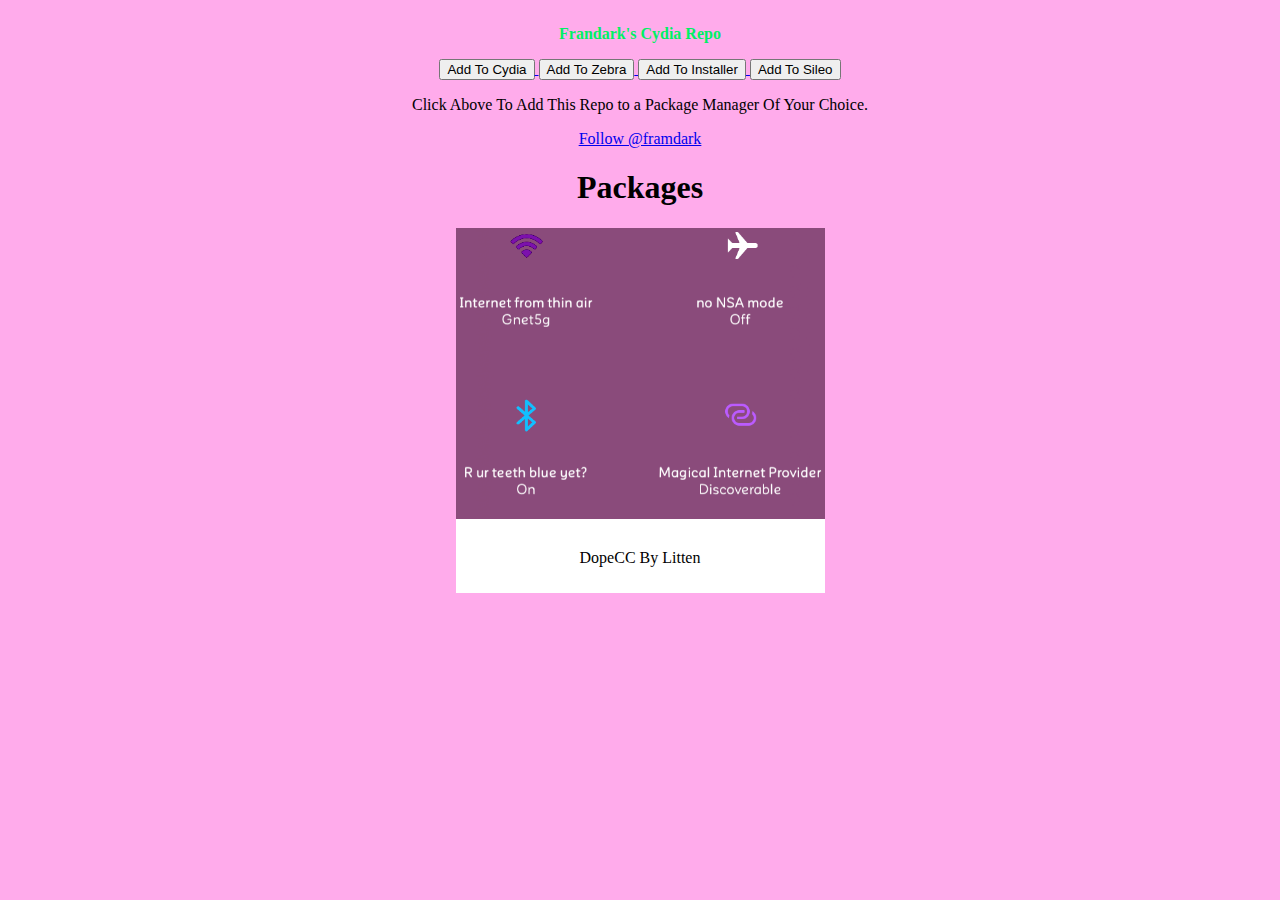
==== index.html @ 192bac97 "Web Desciption prep" ====
<!DOCTYPE html>
<html>

<head>
<meta name="viewport" content="width=device-width, initial-scale=1">
<link rel="shortcut icon" href="subpages/Webpic.png" type="image/x-icon" />
<link rel="stylesheet" href="assets/css/styles.css">
</head>

<body>
<b>
	<script>
	var text="Frandark's Cydia Repo"
	var speed=40

	if (document.all||document.getElementById){
	document.write('<span id="highlight">' + text + '</span>')
	var storetext=document.getElementById? document.getElementById("highlight") : document.all.highlight
	}
	else
	document.write(text)
	var hex=new Array("00","14","28","3C","50","64","78","8C","A0","B4","C8","DC","F0")
	var r=1
	var g=1
	var b=1
	var seq=1
	function changetext(){
	rainbow="#"+hex[r]+hex[g]+hex[b]
	storetext.style.color=rainbow
	}
	function change(){
	if (seq==6){
	b--
	if (b==0)
	seq=1
	}
	if (seq==5){
	r++
	if (r==12)
	seq=6
	}
	if (seq==4){
	g--
	if (g==0)
	seq=5
	}
	if (seq==3){
	b++
	if (b==12)
	seq=4
	}
	if (seq==2){
	r--
	if (r==0)
	seq=3
	}
	if (seq==1){
	g++
	if (g==12)
	seq=2
	}
	changetext()
	}
	function starteffect(){
	if (document.all||document.getElementById)
	flash=setInterval("change()",speed)
	}
	starteffect()
	</script>
</b>
</br>
<p>
	<a href="cydia://url/https://cydia.saurik.com/api/share#?source=https://framdark.github.io/frams">
		<button>Add To Cydia</button>
	</a>
	<a href="zbra://sources/add/https://framdark.github.io/frams">
	           <button>Add To Zebra</button>
	</a>
	<a href="installer://add/repo=https://framdark.github.io/frams"<input type="image">
		<button>Add To Installer</button>
	</a>
	<a href="sileo://source/https://framdark.github.io/frams">
	             <button>Add To Sileo</button>
	</a>
</p>
<p>Click Above To Add This Repo to a Package Manager Of Your Choice.</p>
<a href="https://twitter.com/framdark?ref_src=twsrc%5Etfw" class="twitter-follow-button" data-show-count="false">Follow @framdark</a><script async src="https://platform.twitter.com/widgets.js" charset="utf-8"></script>
<h1>Packages</h1>

<div class="polaroid">
<a href="subpages/dopecc/dopecc.html" style="text-decoration: none;">
  <img src="subpages/banner.png" alt="DopeCC" id="dopecc" style="width:100%" >
  <div class="container">
  <p style="color:Black">DopeCC By Litten</p>
</body>

</html>
---- assets/css/styles.css ----
body {
    margin:25px;
    text-align: center;
    background-color: #FFABEB;
}

div.polaroid {
    width: 30%;
    background-color: White;
    margin: auto;
    margin-bottom: 25px;

}

  div.container {
    text-align: center;
    padding: 10px 20px;
  }

  @media screen and (max-width: 600px) {
    div.polaroid {
      width: 75%;
    }
  }
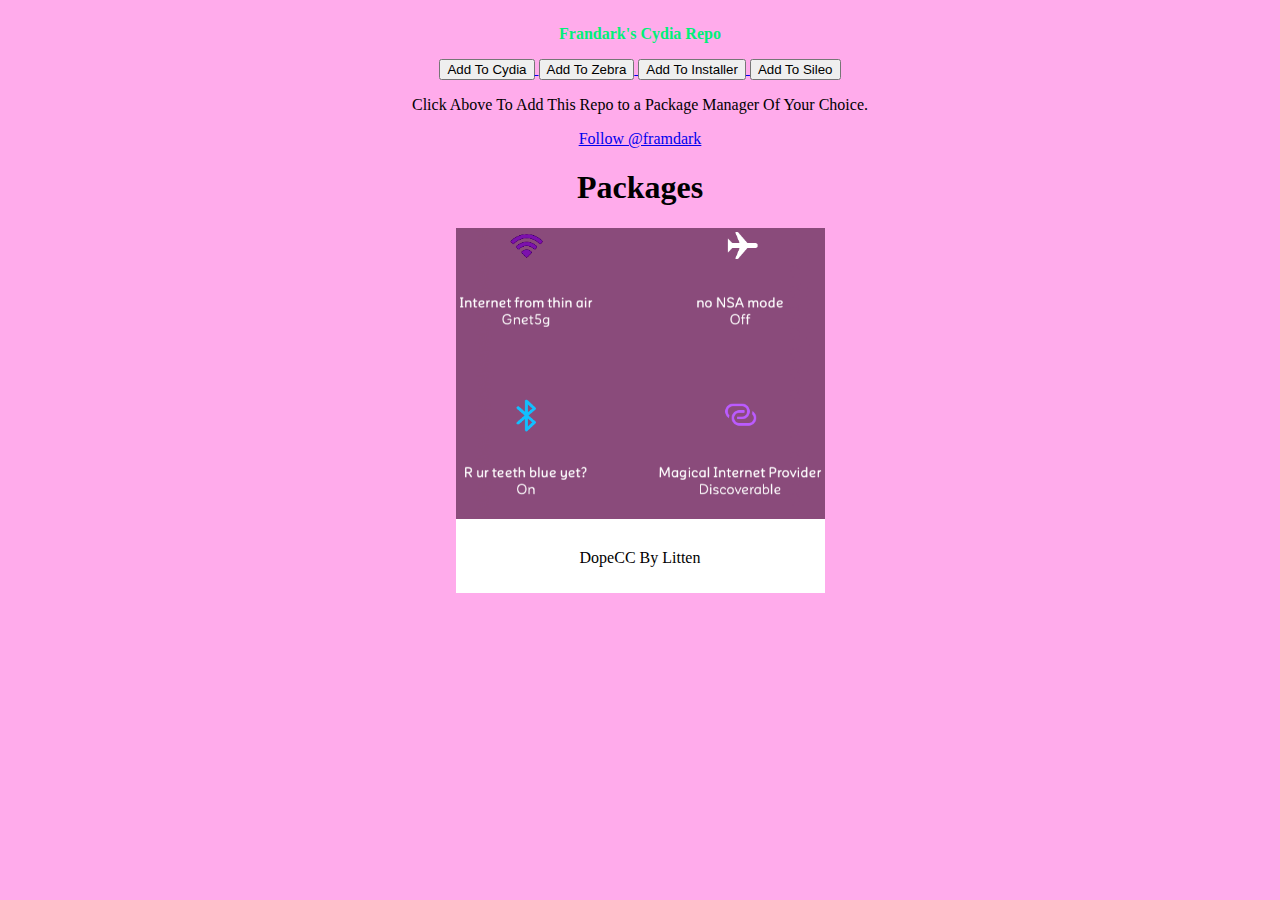
==== commit 8361d8eb: "made pictures go to subpage directory in dopecc to prevent subdirectory and clean it up" ====
--- a/index.html
+++ b/index.html
@@ -3,7 +3,7 @@
 
 <head>
 <meta name="viewport" content="width=device-width, initial-scale=1">
-<link rel="shortcut icon" href="subpages/Webpic.png" type="image/x-icon" />
+<link rel="shortcut icon" href="https://framdark.github.io/frams/subpages/Webpic.png" type="image/x-icon" />
 <link rel="stylesheet" href="assets/css/styles.css">
 </head>
 
@@ -76,7 +76,7 @@
 	<a href="zbra://sources/add/https://framdark.github.io/frams">
 	           <button>Add To Zebra</button>
 	</a>
-	<a href="installer://add/repo=https://framdark.github.io/frams"<input type="image">
+	<a href="installer://add/repo=https://framdark.github.io/frams">
 		<button>Add To Installer</button>
 	</a>
 	<a href="sileo://source/https://framdark.github.io/frams">
@@ -88,8 +88,8 @@
 <h1>Packages</h1>
 
 <div class="polaroid">
-<a href="subpages/dopecc/dopecc.html" style="text-decoration: none;">
-  <img src="subpages/banner.png" alt="DopeCC" id="dopecc" style="width:100%" >
+<a href="https://framdark.github.io/frams/subpages/dopecc/dopecc.html" style="text-decoration: none;">
+  <img src="https://framdark.github.io/frams/subpages/banner.png" alt="DopeCC" id="dopecc" style="width:100%" >
   <div class="container">
   <p style="color:Black">DopeCC By Litten</p>
 </body>
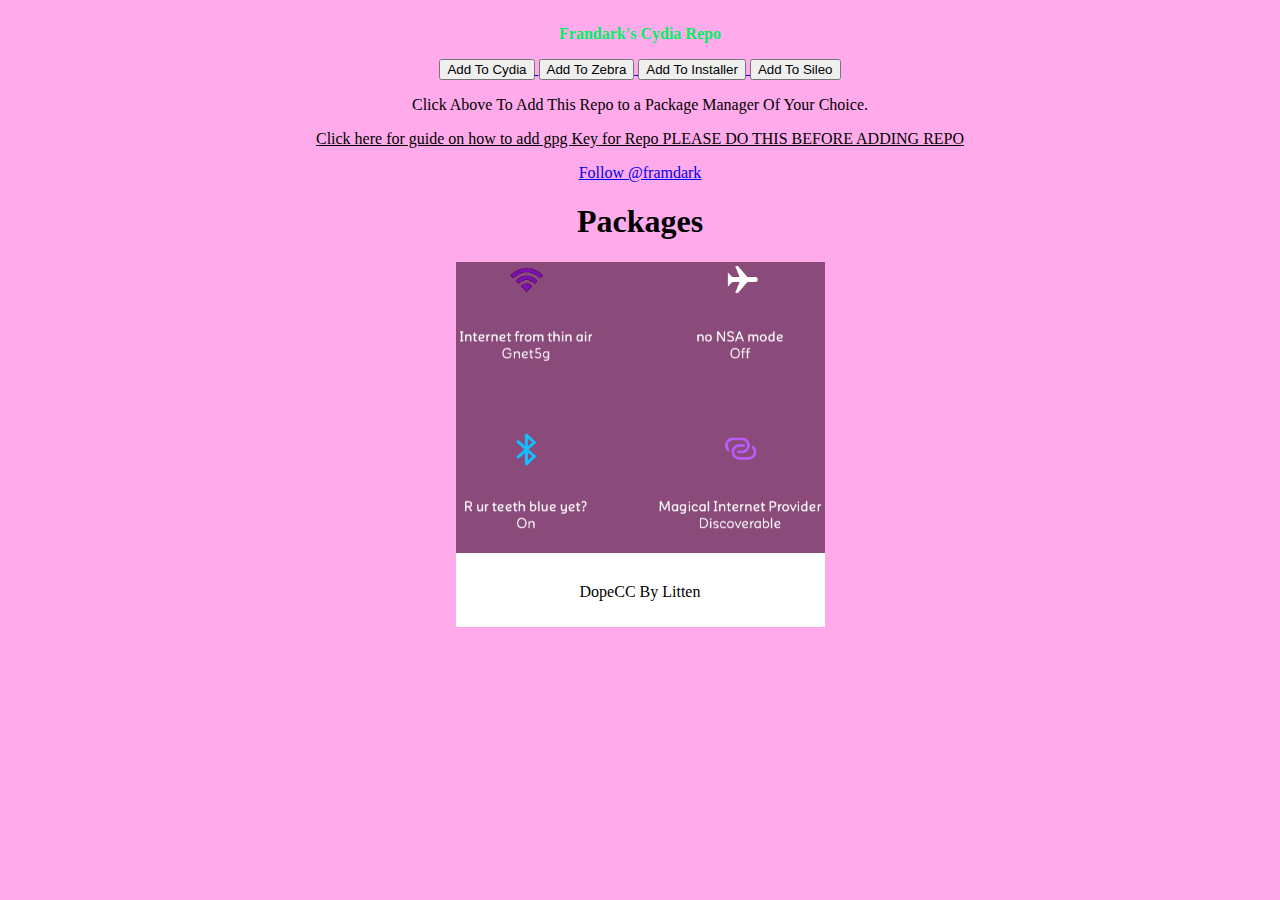
==== commit f8ce0b03: "Added guide on how to add gpg key" ====
--- a/index.html
+++ b/index.html
@@ -84,6 +84,8 @@
 	</a>
 </p>
 <p>Click Above To Add This Repo to a Package Manager Of Your Choice.</p>
+<a href="AddPublickey.html" style="color: black;">Click here for guide on how to add gpg Key for Repo PLEASE DO THIS BEFORE ADDING REPO</a>
+<p></p>
 <a href="https://twitter.com/framdark?ref_src=twsrc%5Etfw" class="twitter-follow-button" data-show-count="false">Follow @framdark</a><script async src="https://platform.twitter.com/widgets.js" charset="utf-8"></script>
 <h1>Packages</h1>
 
@@ -93,5 +95,4 @@
   <div class="container">
   <p style="color:Black">DopeCC By Litten</p>
 </body>
-
 </html>
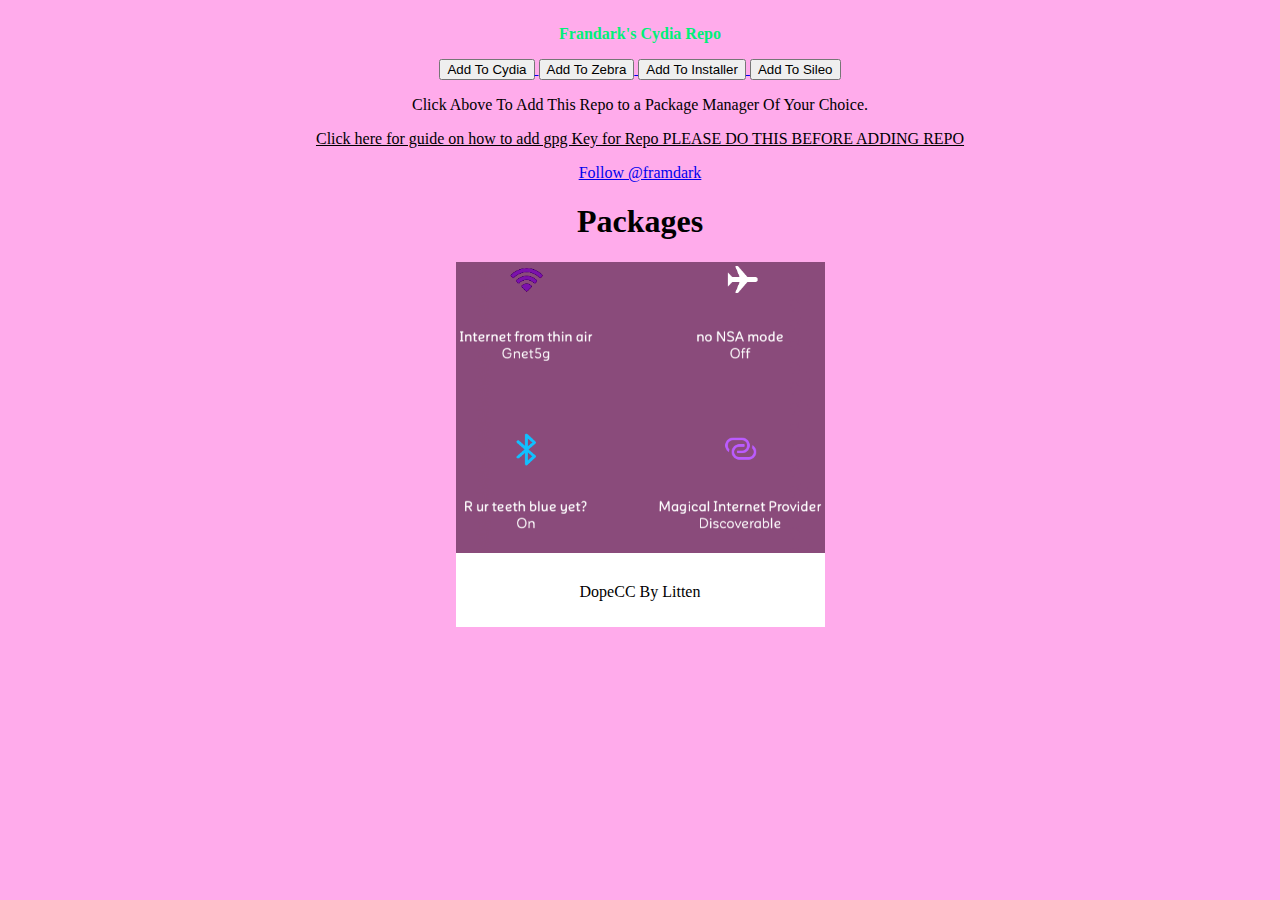
==== commit cb86dd3a: "Made buttons rederict to apt-key guide" ====
--- a/index.html
+++ b/index.html
@@ -70,16 +70,16 @@
 </b>
 </br>
 <p>
-	<a href="cydia://url/https://cydia.saurik.com/api/share#?source=https://framdark.github.io/frams">
+	<a href="AddPublickey.html">
 		<button>Add To Cydia</button>
 	</a>
-	<a href="zbra://sources/add/https://framdark.github.io/frams">
+	<a href="AddPublickey.html">
 	           <button>Add To Zebra</button>
 	</a>
-	<a href="installer://add/repo=https://framdark.github.io/frams">
+	<a href="AddPublickey.html">
 		<button>Add To Installer</button>
 	</a>
-	<a href="sileo://source/https://framdark.github.io/frams">
+	<a href="AddPublickey.html">
 	             <button>Add To Sileo</button>
 	</a>
 </p>
